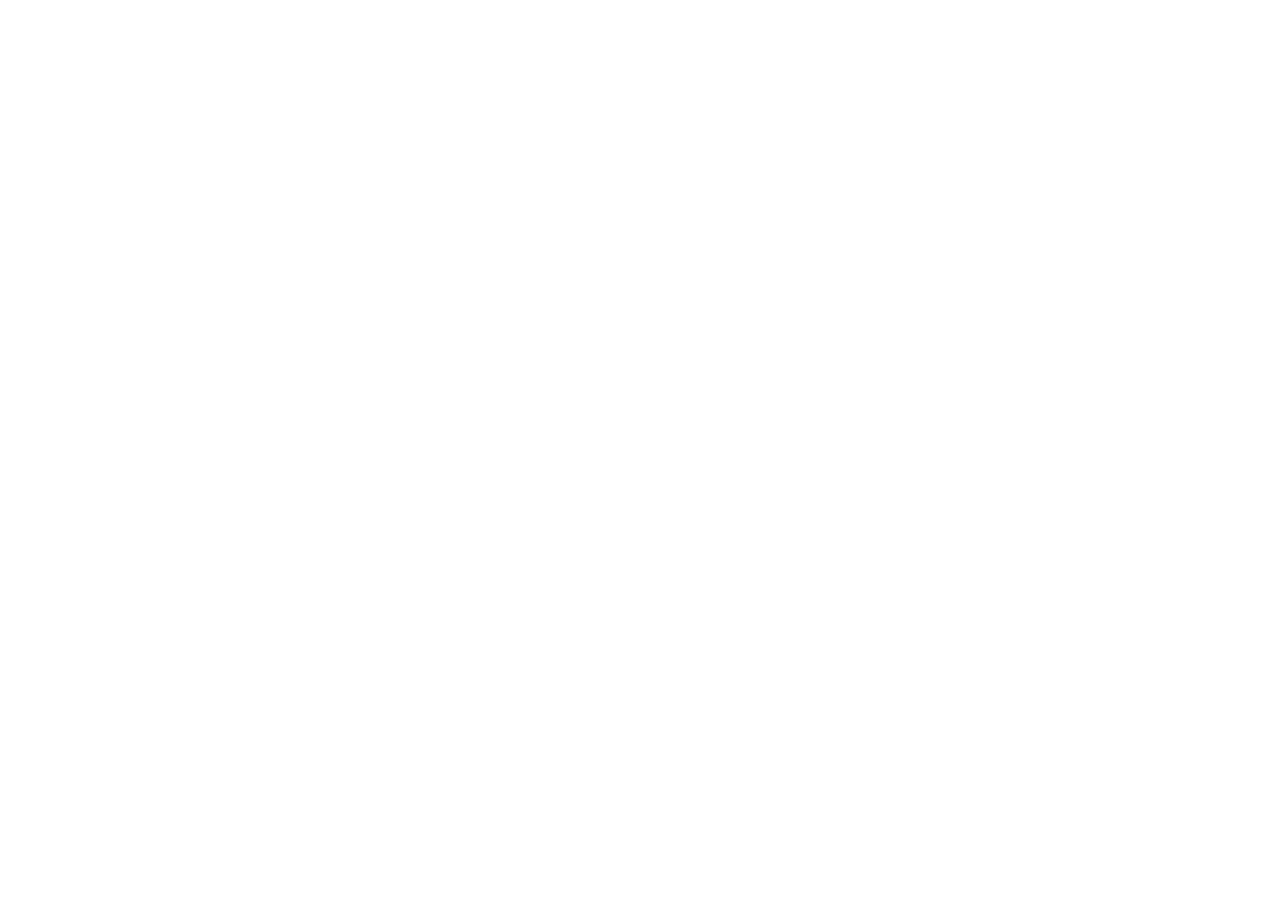
==== index.html @ fbeaf4e6 "Add files via upload" ====
<!DOCTYPE html>
<html lang="en">
<head>
    <meta charset="UTF-8">
    <meta name="viewport" content="width=device-width, initial-scale=1.0">
    <title>Favicon</title>
    <link rel="apple-touch-icon" sizes="180x180" href="image/favicon_package_v0/apple-touch-icon.png">
    <link rel="icon" type="image/png" sizes="32x32" href="image/favicon_package_v0/favicon-32x32.png">
    <link rel="icon" type="image/png" sizes="16x16" href="image/favicon_package_v0/favicon-16x16.png">
    <link rel="manifest" href="image/favicon_package_v0/site.webmanifest">
    <link rel="mask-icon" href="image/favicon_package_v0/safari-pinned-tab.svg" color="#5bbad5">
    <meta name="msapplication-TileColor" content="#ffc40d">
    <meta name="theme-color" content="#ffffff">
</head>
<body>
</body>
</html>
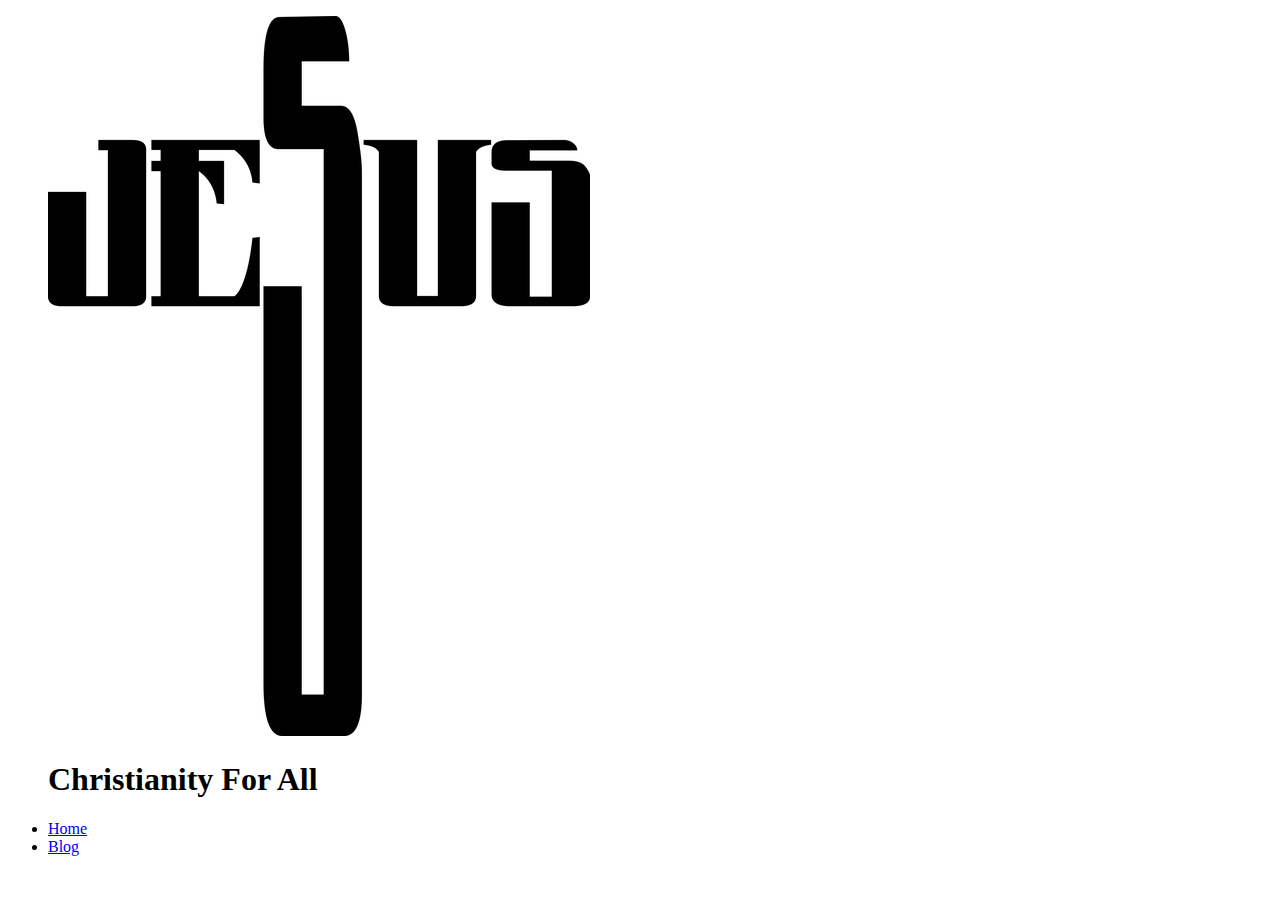
==== commit e5b3d0fa: "navigation" ====
--- a/index.html
+++ b/index.html
@@ -1,17 +1,39 @@
 <!DOCTYPE html>
 <html lang="en">
-<head>
-    <meta charset="UTF-8">
-    <meta name="viewport" content="width=device-width, initial-scale=1.0">
-    <title>Favicon</title>
-    <link rel="apple-touch-icon" sizes="180x180" href="image/favicon_package_v0/apple-touch-icon.png">
-    <link rel="icon" type="image/png" sizes="32x32" href="image/favicon_package_v0/favicon-32x32.png">
-    <link rel="icon" type="image/png" sizes="16x16" href="image/favicon_package_v0/favicon-16x16.png">
-    <link rel="manifest" href="image/favicon_package_v0/site.webmanifest">
-    <link rel="mask-icon" href="image/favicon_package_v0/safari-pinned-tab.svg" color="#5bbad5">
-    <meta name="msapplication-TileColor" content="#ffc40d">
-    <meta name="theme-color" content="#ffffff">
-</head>
-<body>
-</body>
+    <head>
+        <meta charset="UTF-8">
+        <meta name="viewport" content="width=device-width, initial-scale=1.0">
+        <title>Christianity For All</title>
+
+        <!--FAVICON METADATA-->
+        <link rel="apple-touch-icon" sizes="180x180" href="image/favicon_package_v0/apple-touch-icon.png">
+        <link rel="icon" type="image/png" sizes="32x32" href="image/favicon_package_v0/favicon-32x32.png">
+        <link rel="icon" type="image/png" sizes="16x16" href="image/favicon_package_v0/favicon-16x16.png">
+        <link rel="manifest" href="image/favicon_package_v0/site.webmanifest">
+        <link rel="mask-icon" href="image/favicon_package_v0/safari-pinned-tab.svg" color="#5bbad5">
+        <meta name="msapplication-TileColor" content="#ffc40d">
+        <meta name="theme-color" content="#ffffff">
+
+        <!--STYLESHEETS-->
+        <link rel="stylesheet" href="css/style.css">
+    </head>
+    <body>
+
+        <header>
+            <nav>
+                <ul>
+                    <div>
+                        <img src="../image/assets/pngwing.com.png" alt="logo">
+                    </div>
+                    <h1>Christianity For All</h1>
+                </ul>
+
+                <ul>
+                    <li><a href="#">Home</a></li>
+                    <li><a href="#">Blog</a></li>
+                </ul>
+                
+            </nav>
+        </header>
+    </body>
 </html>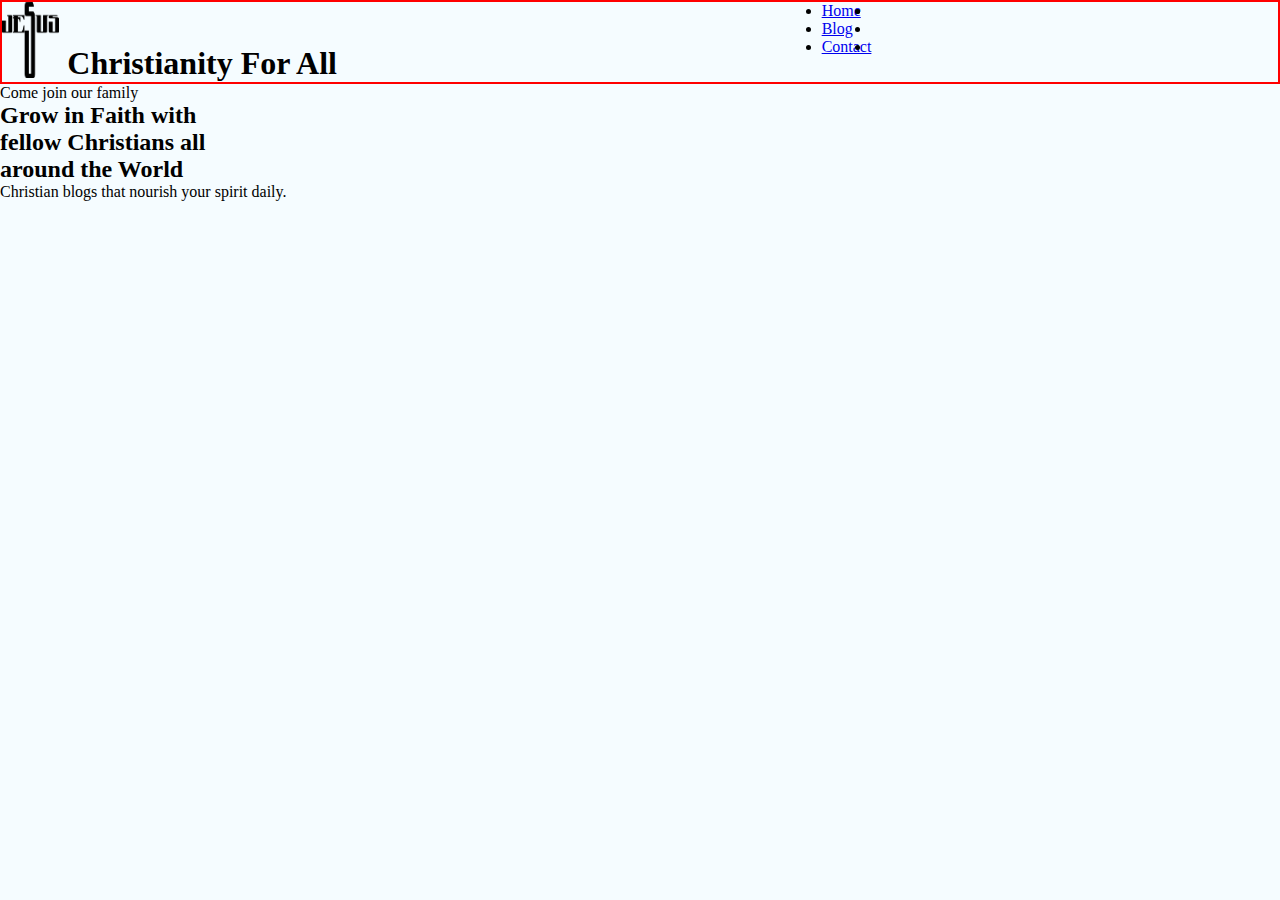
==== commit 450ae054: "hero section and navbar without styling" ====
--- a/index.html
+++ b/index.html
@@ -16,24 +16,68 @@
 
         <!--STYLESHEETS-->
         <link rel="stylesheet" href="css/style.css">
+        <link rel="stylesheet" href="https://cdnjs.cloudflare.com/ajax/libs/font-awesome/6.4.2/css/all.min.css" integrity="sha512-z3gLpd7yknf1YoNbCzqRKc4qyor8gaKU1qmn+CShxbuBusANI9QpRohGBreCFkKxLhei6S9CQXFEbbKuqLg0DA==" crossorigin="anonymous" referrerpolicy="no-referrer" />
     </head>
     <body>
 
         <header>
             <nav>
-                <ul>
-                    <div>
-                        <img src="../image/assets/pngwing.com.png" alt="logo">
+                <!--LOGO-->
+                <ul class="logo">
+                    <div class="logo-img">
+                        <a href="index.html"><img src="../image/assets/pngwing.com.png" alt="logo"></a>
                     </div>
-                    <h1>Christianity For All</h1>
+                    <a href="index.html"><h1>Christianity For All</h1></a>
                 </ul>
 
+                <!--NAV ITEMS-->
                 <ul>
                     <li><a href="#">Home</a></li>
                     <li><a href="#">Blog</a></li>
+                    <li><a href="#">Contact</a></li>
+                </ul>
+
+                <!--SEARCH ICON-->
+                <ul>
+                    <li><a href="#"><i class="fa-solid fa-magnifying-glass"></i></a></li>
+                </ul>
+
+                <!--SOCIAL LINKS-->
+                <ul>
+                    <li><a href="#"><i class="fa-brands fa-facebook-f"></i></a></li>
+                    <li><a href="#"><i class="fa-brands fa-instagram"></i></a></li>
+                    <li><a href="#"><i class="fa-brands fa-youtube"></i></a></li>
                 </ul>
                 
             </nav>
+
+
+
+            <section>
+
+                <div>
+                    <div>
+                        <p>Come join our family</p>
+                        <h2>Grow in <span>Faith</span> with <br> fellow <span>Christians</span> all <br> around the <span>World</span></h2>
+                        <p>Christian blogs that nourish your spirit daily.</p>
+                    </div>
+                    <i class="fa-solid fa-x"></i>
+                    <i class="fa-solid fa-x"></i>
+                    <i class="fa-solid fa-play"></i>
+                    <i class="fa-solid fa-play fa-rotate-180"></i>
+                    <i class="fa-solid fa-chevron-up fa-rotate-90"></i>
+                    <i class="fa-solid fa-chevron-up fa-rotate-90"></i>
+                    <i class="fa-solid fa-chevron-up fa-rotate-90"></i>
+                    <i class="fa-solid fa-chevron-up fa-rotate-90"></i>
+                </div>
+
+                <div>
+
+                </div>
+            </section>
         </header>
+
+
+
     </body>
 </html>--- a/css/style.css
+++ b/css/style.css
@@ -0,0 +1,9 @@
+@import url(navbar.css);
+*{
+    box-sizing: border-box;
+    margin: 0;
+    padding: 0;
+}
+body{
+    background: #F5FCFF;
+}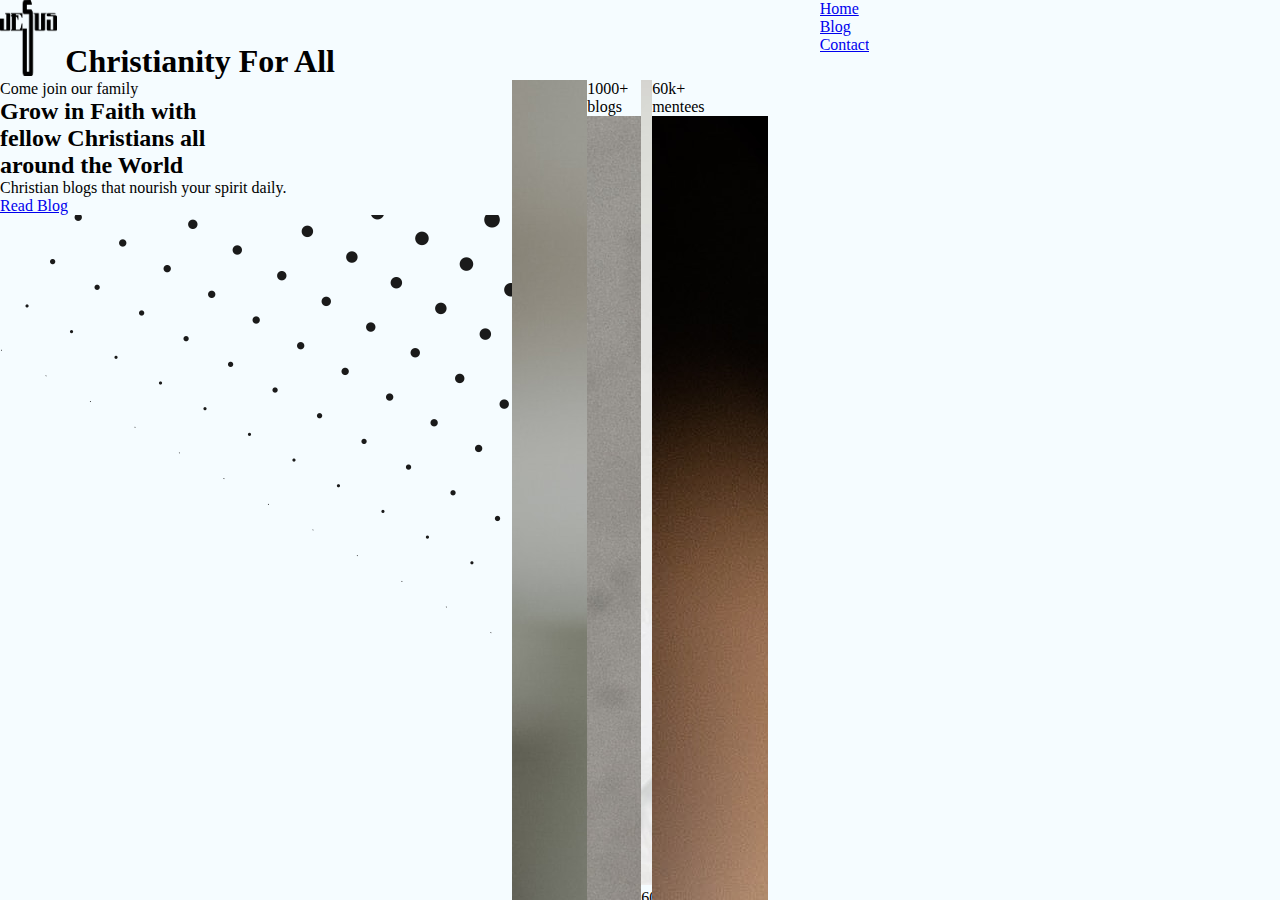
==== commit caa9d241: "hero section html items without styling" ====
--- a/index.html
+++ b/index.html
@@ -25,7 +25,7 @@
                 <!--LOGO-->
                 <ul class="logo">
                     <div class="logo-img">
-                        <a href="index.html"><img src="../image/assets/pngwing.com.png" alt="logo"></a>
+                        <a href="index.html"><img src="./image/assets/pngwing.com.png" alt="logo"></a>
                     </div>
                     <a href="index.html"><h1>Christianity For All</h1></a>
                 </ul>
@@ -53,13 +53,14 @@
 
 
 
-            <section>
+            <section class="hero-section">
 
-                <div>
+                <div class="hero-section-content">
                     <div>
                         <p>Come join our family</p>
                         <h2>Grow in <span>Faith</span> with <br> fellow <span>Christians</span> all <br> around the <span>World</span></h2>
                         <p>Christian blogs that nourish your spirit daily.</p>
+                        <a href="#">Read Blog</a>
                     </div>
                     <i class="fa-solid fa-x"></i>
                     <i class="fa-solid fa-x"></i>
@@ -69,15 +70,70 @@
                     <i class="fa-solid fa-chevron-up fa-rotate-90"></i>
                     <i class="fa-solid fa-chevron-up fa-rotate-90"></i>
                     <i class="fa-solid fa-chevron-up fa-rotate-90"></i>
+                    <div>
+                        <img src="./image/assets/pngwing.com 2.png" alt="">
+                    </div>
+                    <div>
+                        <img src="./image/assets/pngwing.com 2.png" alt="">
+                    </div>
                 </div>
 
-                <div>
+                <div class="grid-images">
+                    <div>
+                        <div></div>
+                        <!--Image-->
+                        <div>
+                            <img src="./image/assets/joel-muniz-XqXJJhK-c08-unsplash.jpg" alt="">
+                        </div>
+                        <div></div>
+                        <div></div>
+                    </div>
+                    <div>
+                        <!--play button-->
+                        <div>
+                            <div>
+                                <i class="fa-solid fa-play"></i>
+                            </div>
+                        </div>
+                        <!--Stats-->
+                        <div>
+                            <p>1000+</p>
+                            <p>blogs</p>
+                        </div>
+                        <!--Image-->
+                        <div>
+                            <img src="./image/assets/divine-effiong-O1lbOY0H5rc-unsplash.jpg" alt="">
+                        </div>
+                    </div>
+                    <div>
+                        <!--Image-->
+                        <div>
+                            <img src="./image/assets/jake-nackos-IF9TK5Uy-KI-unsplash.jpg" alt="">
+                        </div>
+                        <div></div>
+                        <div></div>
+                        <!--Stats-->
+                        <div>
+                            <p>60+</p>
+                            <p>mentors</p>
+                        </div>
+                    </div>
+                    <div>
+                        <div></div>
+                        <!--Stats-->
+                        <div>
+                            <p>60k+</p>
+                            <p>mentees</p>
+                        </div>
+                        <!--Image-->
+                        <div>
+                            <img src="./image/assets/cassidy-rowell-aawzgWHBhfE-unsplash.jpg" alt="">
+                        </div>
+                    </div>
 
                 </div>
             </section>
         </header>
 
-
-
     </body>
 </html>--- a/css/style.css
+++ b/css/style.css
@@ -3,7 +3,22 @@
     box-sizing: border-box;
     margin: 0;
     padding: 0;
+    overflow-x: hidden;
+}
+header{
+    height: 100vh;
+    overflow: hidden;
 }
 body{
     background: #F5FCFF;
+}
+.hero-section{
+    display: flex;
+}
+.hero-section-content{
+    width: 40%;
+}
+.grid-images{
+    width: 20%;
+    display: flex;
 }